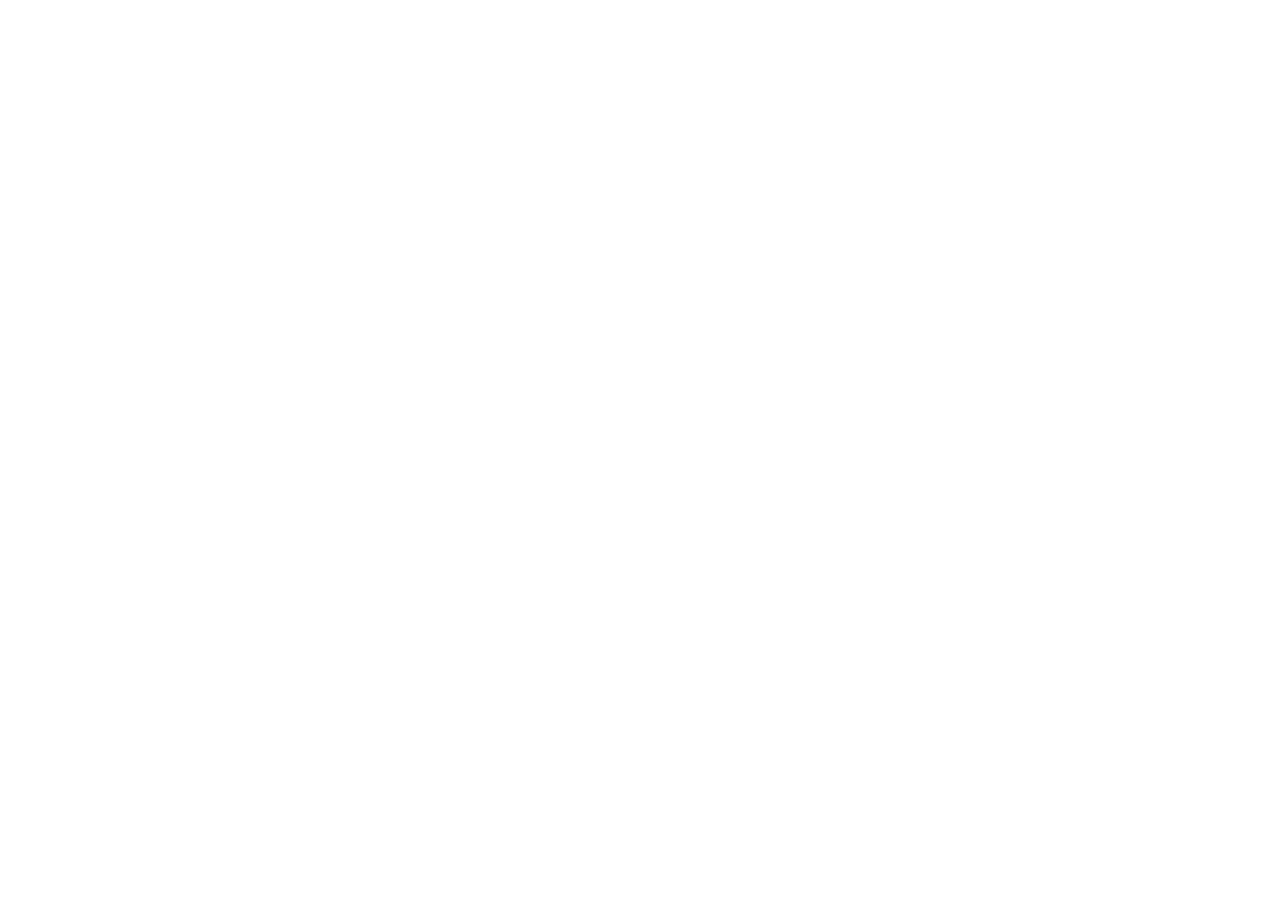
==== imagepage.html @ e9e34060 "empty html files in place" ====
<!DOCTYPE html>
<html lang="en">
<head>
    <meta charset="UTF-8">
    <meta http-equiv="X-UA-Compatible" content="IE=edge">
    <meta name="viewport" content="width=device-width, initial-scale=1.0">
    <title></title>
</head>
<body>
    
</body>
</html>
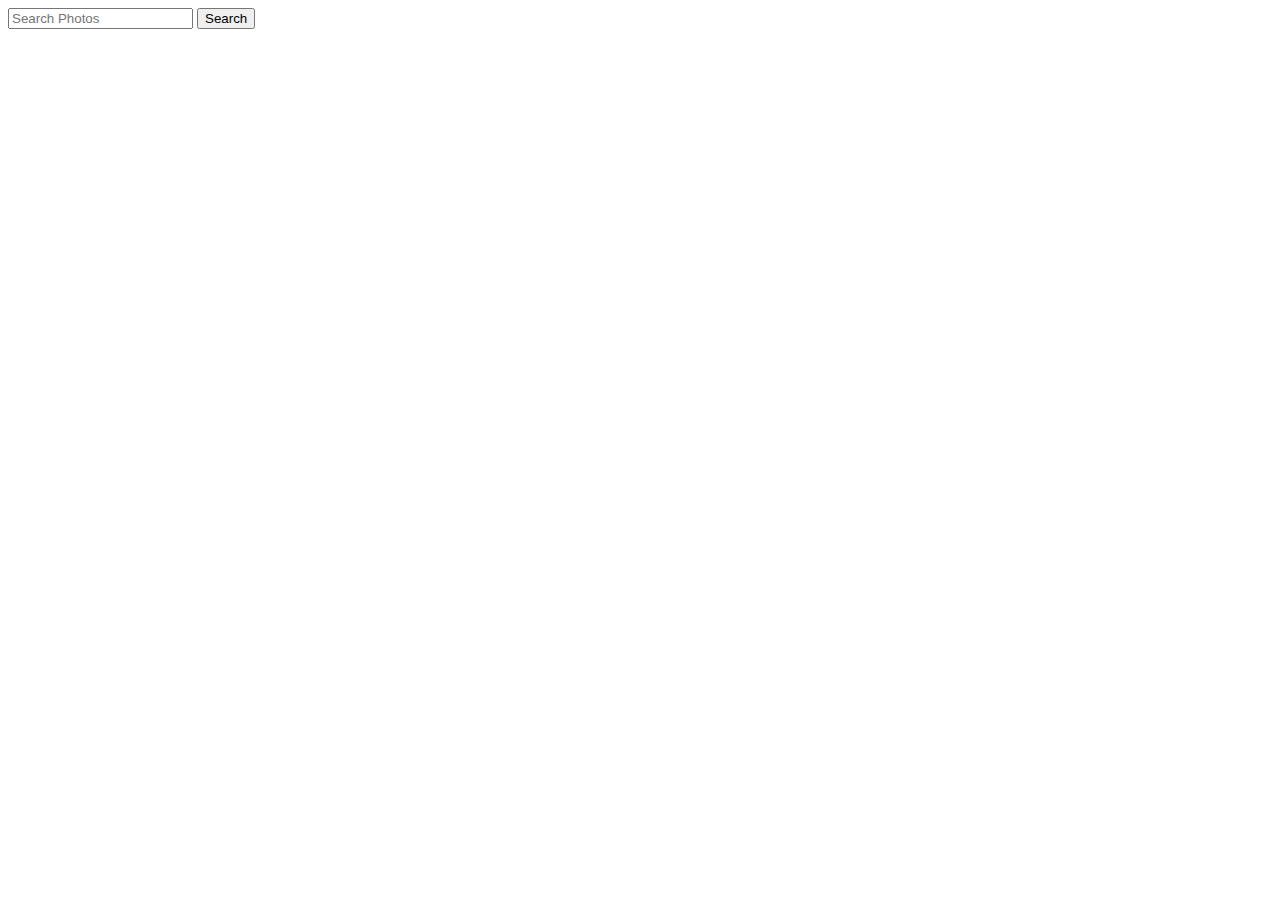
==== commit 6bac3a3a: "some stuff" ====
--- a/imagepage.html
+++ b/imagepage.html
@@ -7,6 +7,7 @@
     <title></title>
 </head>
 <body>
-    
+    <input type="text" id="search" placeholder="Search Photos">
+    <button onclick="SearchPhotos()">Search</button>
 </body>
 </html>